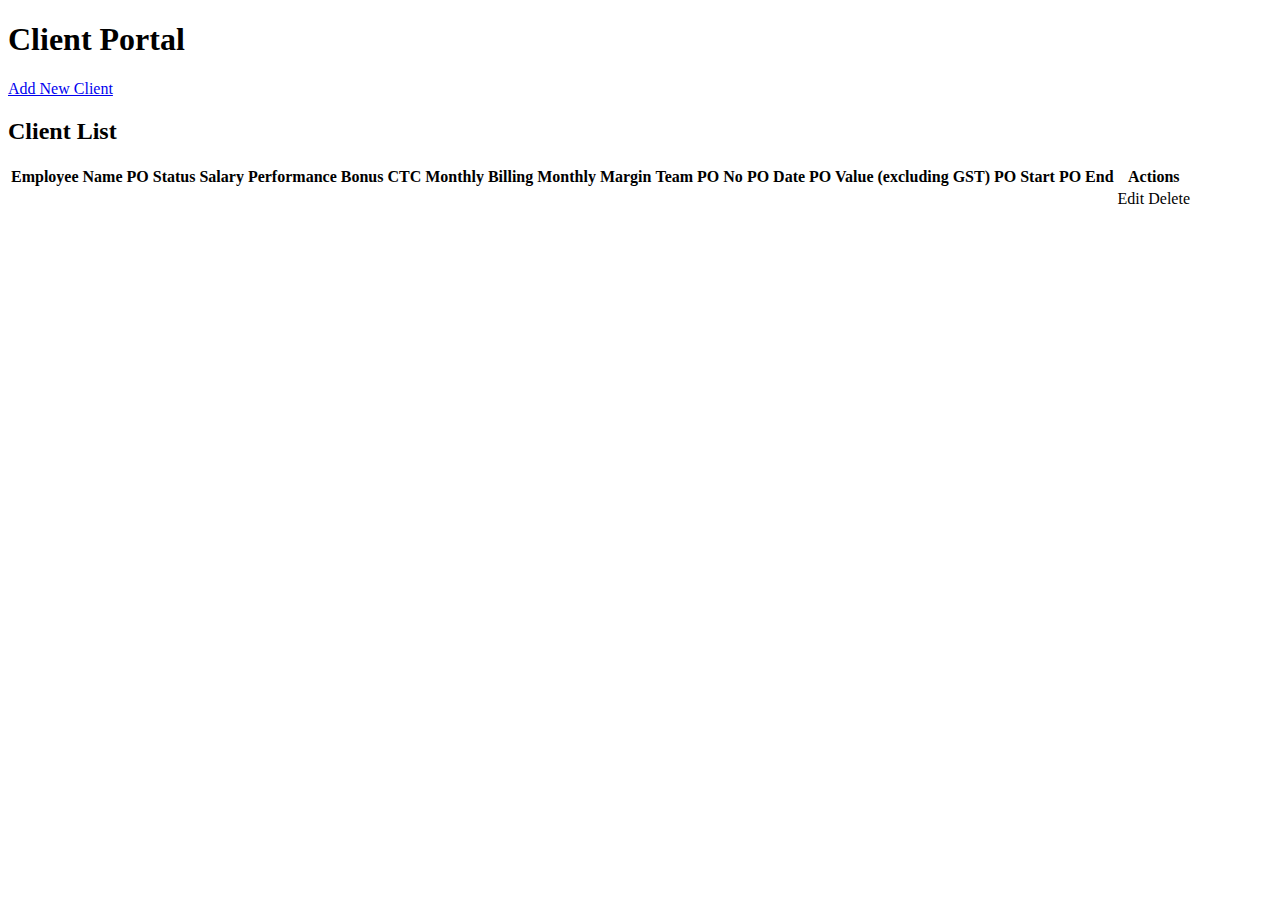
==== src/main/resources/templates/index.html @ f9bf5f5f "Initial commit" ====
<!DOCTYPE html>
<html lang="en">
<head>
    <meta charset="UTF-8">
    <title>Client Portal</title>
    <link rel="stylesheet" href="/style.css">
</head>
<body>
    <h1>Client Portal</h1>
    <a href="/showNewClientForm">Add New Client</a>
    <h2>Client List</h2>
    <table>
        <tr>
            <th>Employee Name</th>
            <th>PO Status</th>
            <th>Salary</th>
            <th>Performance Bonus</th>
            <th>CTC</th>
            <th>Monthly Billing</th>
            <th>Monthly Margin</th>
            <th>Team</th>
            <th>PO No</th>
            <th>PO Date</th>
            <th>PO Value (excluding GST)</th>
            <th>PO Start</th>
            <th>PO End</th>
            <th>Actions</th>
        </tr>
        <tr th:each="client : ${clients}">
            <td th:text="${client.employeeName}"></td>
            <td th:text="${client.poStatus}"></td>
            <td th:text="${client.salary}"></td>
            <td th:text="${client.performanceBonus}"></td>
            <td th:text="${client.ctc}"></td>
            <td th:text="${client.monthlyBilling}"></td>
            <td th:text="${client.monthlyMargin}"></td>
            <td th:text="${client.team}"></td>
            <td th:text="${client.poNo}"></td>
            <td th:text="${client.poDate}"></td>
            <td th:text="${client.poValue}"></td>
            <td th:text="${client.poStart}"></td>
            <td th:text="${client.poEnd}"></td>
            <td>
                <a th:href="@{/showFormForUpdate/{id}(id=${client.id})}">Edit</a>
                <a th:href="@{/deleteClient/{id}(id=${client.id})}">Delete</a>
            </td>
        </tr>
    </table>
</body>
</html>
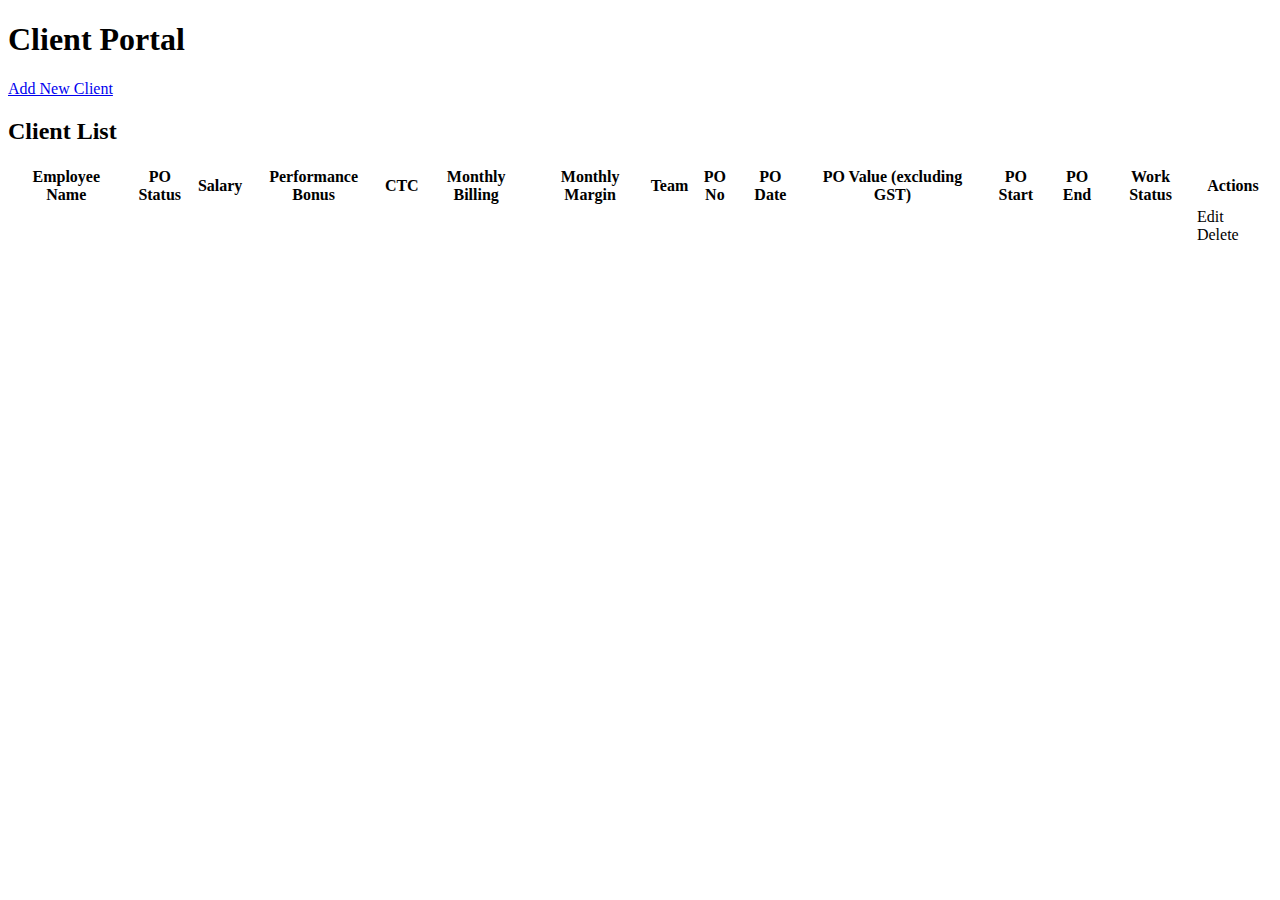
==== commit a0749131: "Added Work status" ====
--- a/src/main/resources/templates/index.html
+++ b/src/main/resources/templates/index.html
@@ -24,6 +24,7 @@
             <th>PO Value (excluding GST)</th>
             <th>PO Start</th>
             <th>PO End</th>
+            <th>Work Status</th>
             <th>Actions</th>
         </tr>
         <tr th:each="client : ${clients}">
@@ -40,6 +41,7 @@
             <td th:text="${client.poValue}"></td>
             <td th:text="${client.poStart}"></td>
             <td th:text="${client.poEnd}"></td>
+            <td th:text="${client.workStatus}"></td>
             <td>
                 <a th:href="@{/showFormForUpdate/{id}(id=${client.id})}">Edit</a>
                 <a th:href="@{/deleteClient/{id}(id=${client.id})}">Delete</a>
